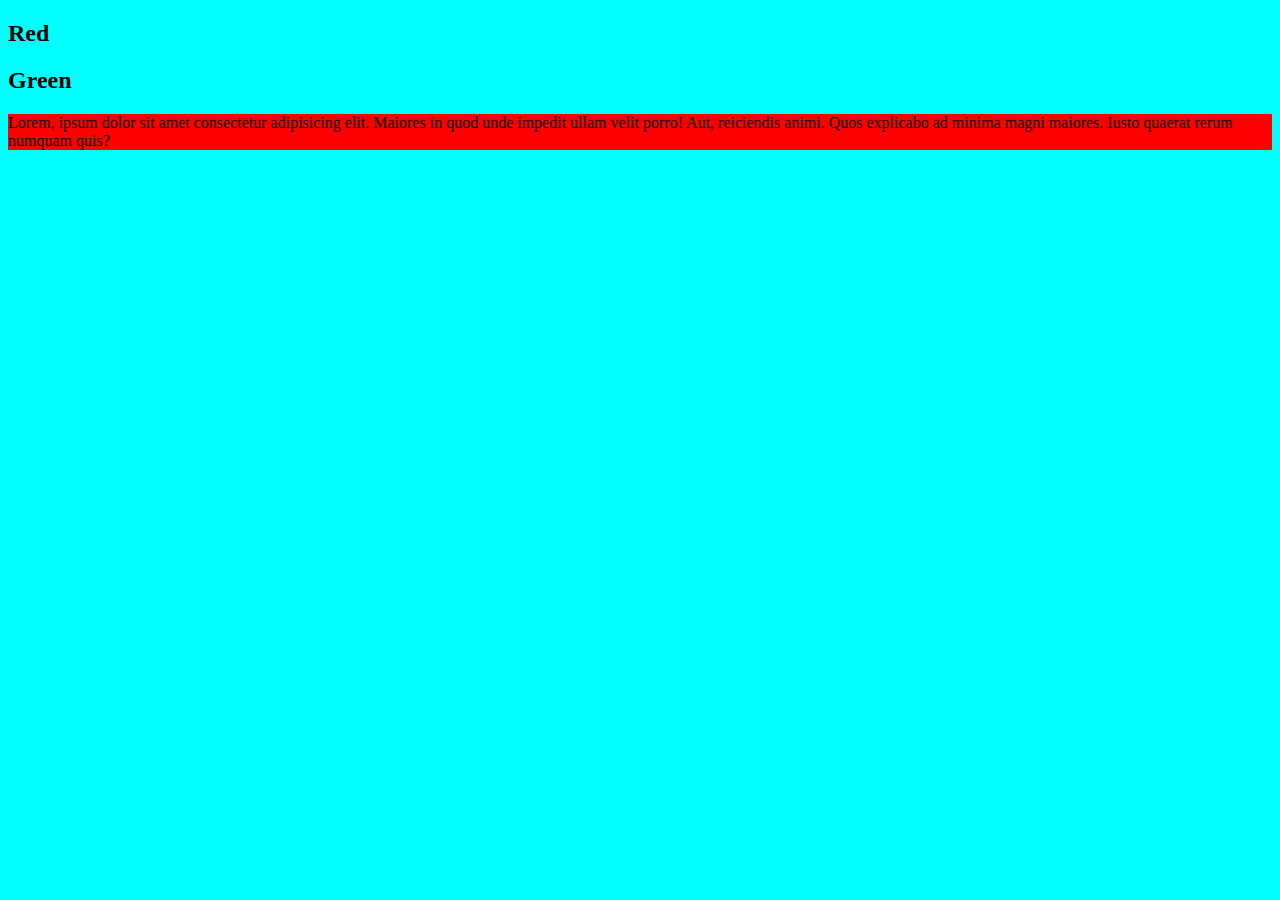
==== index.html @ dd7e2043 "initial commit" ====
<!DOCTYPE html>
<html lang="en">
  <head>
    <meta charset="UTF-8" />
    <meta name="viewport" content="width=device-width, initial-scale=1.0" />
    <title>Javascript Practice</title>
    <link rel="stylesheet" href="/app.css" />

    <!-- <style>
      table {
        border: 2px solid red;
      }
      table th {
        background-color: pink;
      }
      table td {
        background-color: green;
      }

      .id_one {
        background-color: pink;
      }

      .id {
        background-color: blue;
      }
      .red {
        border: 1px solid groove;
      }

      .red:hover + .red_div {
        width: 100px;
        height: 100px;
        background-color: red;
      }

      .green:hover + .green_div {
        width: 100px;
        height: 100px;
        background-color: green;
      }

      select {
        width: 39%;
        /* height: 25px; */
        padding: 25px;
      }

      .div {
        width: 200px;
        height: 200px;
        background: red;
        left: 200px;
        position: relative;
      }

      .child {
        background-color: pink;
        width: 50px;
        height: 50px;
      }
    </style> -->
  </head>
  <body>
    <!-- <div>
      <h2
        style="
          text-align: ceNteR;
          font-family: 'Gill Sans', 'Gill Sans MT', Calibri, 'Trebuchet MS',
            sans-serif;
          font-weight: 700;
        "
      >
        Javascript Practice
      </h2>

      <ul>
        <li>this is line 1</li>
        <li>
          This is nested List
          <ul>
            <li>this is nested list</li>
          </ul>
        </li>
        <li>this is line 3 (<a href="https://google.com">Go this link</a>)</li>

        <p>
          <img
            src="[data-uri]"
            alt="Bird"
            width="100"
            height="100"
            align="right"
          />There are around 10,000 living species of birds that inhabit
          different ecosystems from the Arctic to the Antarctic. Many species
          undertake long distance annual migrations, and many more perform
          shorter irregular journeys.
        </p>
      </ul>

      <figure>
        <figcaption>
          Sea otters hold hands when they sleep so they don't drift away from
          each other.
        </figcaption>
        <img
          src="[data-uri]"
          alt="Photograph of
 two sea otters floating in water"
        />
      </figure>
    </div>

    <ul>
      <li><a href="index.html">Home Page</a></li>
      <li><a href="about.html">About Page</a></li>
      <li><a href="contact.html">Contact Page</a></li>
    </ul> -->

    <!-- <table>
      <tr>
        <th colspan="3">One Data</th>
        <th>two Data</th>
        <th>three Data</th>
        <th>three Data</th>
      </tr>
      <tr>
        <td>One Data</td>
        <td rowspan="3">two Data</td>
        <td>three Data</td>
      </tr>
      <tr>
        <td>One Data</td>
        <td>two Data</td>
        <td>three Data</td>
      </tr>
      <tr>
        <td>One Data</td>
        <td>two Data</td>
        <td>three Data</td>
      </tr>
    </table>

    <form>
      <input type="Text" />
      <textarea
        name="name"
        id="1"
        rows="200"
        style="width: 200px; height: 200px"
      ></textarea>
      <button>I am Button</button>
      <label>Age: <input type="text" name="age" /></label>
      <br/ > Gender:
      <input id="female" type="radio" name="gender" value="f" />
      <label for="female">Female</label>
      <input id="male" type="radio" name="gender" value="m" />
      <label for="male">Male</label>
    </form>
    <span>Helo</span>
    <div></div>
    <span>Helo</span>
    <form action="http://www.example.org/search.php">
      <p>Search:</p>
      <input type="search" name="search" />
      <input type="submit" value="Search" />
    </form>

    <iframe
      width="420"
      height="315"
      src="https://www.youtube.com/embed/tgbNymZ7vqY"
    >
    </iframe>

    <p class="id_one" class="id">para one</p>
    <br style="background-color: red" />
    <p class="id_one">
      Lorem ipsum dolor sit amet consectetur adipisicing elit. Minima hic iusto
      odit suscipit sunt! Error, voluptatum earum maxime, fugit assumenda enim,
      voluptatem odio fuga rem officiis incidunt consequuntur accusamus ratione.
    </p> -->

    <h2 class="red">Red</h2>
    <div class="red_div"></div>

    <h2 class="green">Green</h2>
    <div class="green_div"></div>

    <!-- <input type="date" placeholder="Date of birth" /> -->
    <!-- <input
      type="text"
      placeholder="Date of birth"
      onfocus="(this.type='date')"
    />

    <select name="" id="">
      <option value="">M</option>
      <option value="">F</option>
      <option value="">O</option>
    </select> -->

    <div>
      Lorem, ipsum dolor sit amet consectetur adipisicing elit. Maiores in quod
      unde impedit ullam velit porro! Aut, reiciendis animi. Quos explicabo ad
      minima magni maiores. Iusto quaerat rerum numquam quis?
    </div>
    <div class="div">
      <div class="child"></div>
    </div>
  </body>
  <script src="./app.js"></script>
</html>
---- app.css ----
@import url("./new.css");

body {
    background-color: aqua;
}
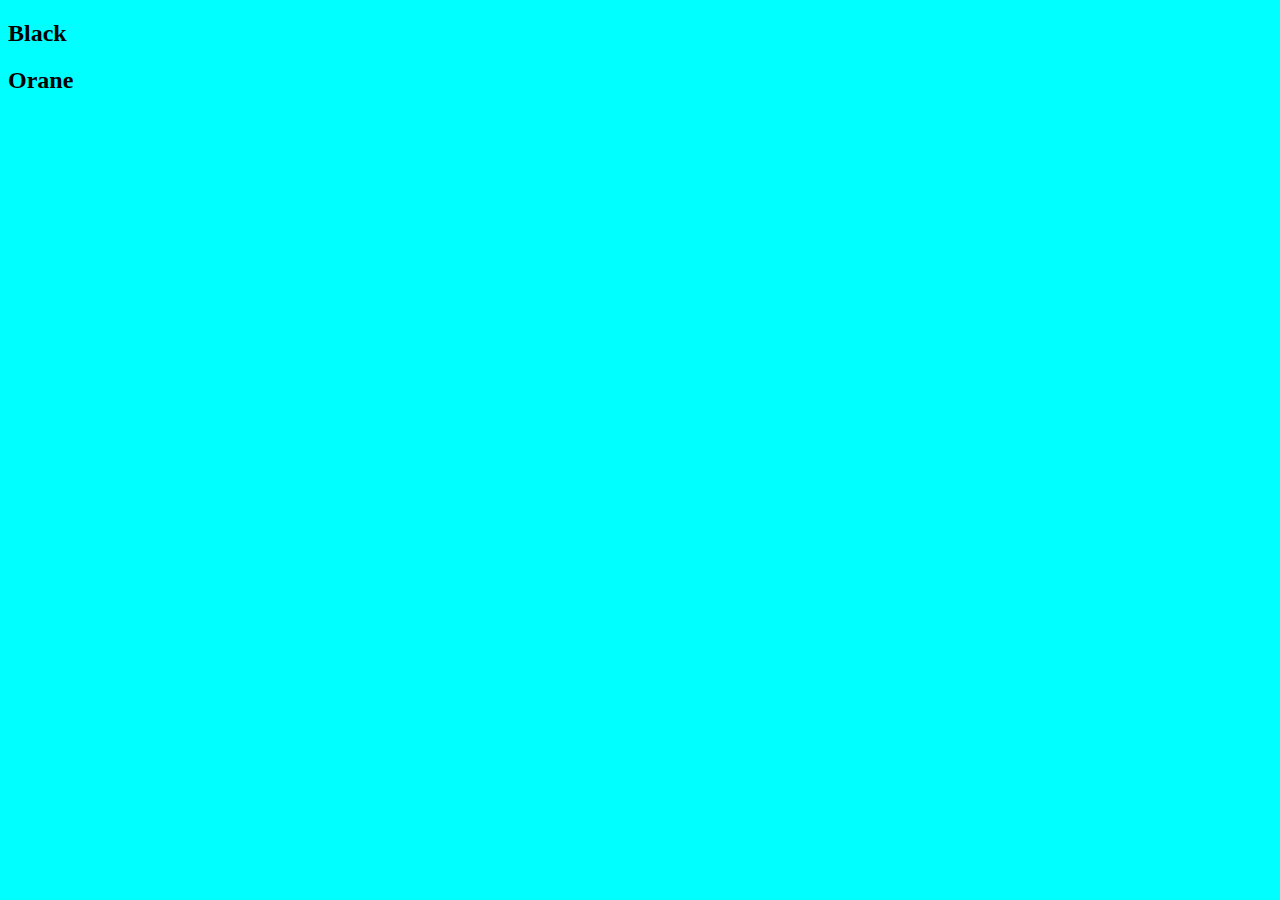
==== commit 26855eb6: "testing" ====
--- a/index.html
+++ b/index.html
@@ -3,211 +3,16 @@
   <head>
     <meta charset="UTF-8" />
     <meta name="viewport" content="width=device-width, initial-scale=1.0" />
-    <title>Javascript Practice</title>
+    <title>Javascript Practice with github</title>
     <link rel="stylesheet" href="/app.css" />
+  </head>
 
-    <!-- <style>
-      table {
-        border: 2px solid red;
-      }
-      table th {
-        background-color: pink;
-      }
-      table td {
-        background-color: green;
-      }
-
-      .id_one {
-        background-color: pink;
-      }
-
-      .id {
-        background-color: blue;
-      }
-      .red {
-        border: 1px solid groove;
-      }
-
-      .red:hover + .red_div {
-        width: 100px;
-        height: 100px;
-        background-color: red;
-      }
-
-      .green:hover + .green_div {
-        width: 100px;
-        height: 100px;
-        background-color: green;
-      }
-
-      select {
-        width: 39%;
-        /* height: 25px; */
-        padding: 25px;
-      }
-
-      .div {
-        width: 200px;
-        height: 200px;
-        background: red;
-        left: 200px;
-        position: relative;
-      }
-
-      .child {
-        background-color: pink;
-        width: 50px;
-        height: 50px;
-      }
-    </style> -->
-  </head>
-  <body>
-    <!-- <div>
-      <h2
-        style="
-          text-align: ceNteR;
-          font-family: 'Gill Sans', 'Gill Sans MT', Calibri, 'Trebuchet MS',
-            sans-serif;
-          font-weight: 700;
-        "
-      >
-        Javascript Practice
-      </h2>
-
-      <ul>
-        <li>this is line 1</li>
-        <li>
-          This is nested List
-          <ul>
-            <li>this is nested list</li>
-          </ul>
-        </li>
-        <li>this is line 3 (<a href="https://google.com">Go this link</a>)</li>
-
-        <p>
-          <img
-            src="[data-uri]"
-            alt="Bird"
-            width="100"
-            height="100"
-            align="right"
-          />There are around 10,000 living species of birds that inhabit
-          different ecosystems from the Arctic to the Antarctic. Many species
-          undertake long distance annual migrations, and many more perform
-          shorter irregular journeys.
-        </p>
-      </ul>
-
-      <figure>
-        <figcaption>
-          Sea otters hold hands when they sleep so they don't drift away from
-          each other.
-        </figcaption>
-        <img
-          src="[data-uri]"
-          alt="Photograph of
- two sea otters floating in water"
-        />
-      </figure>
-    </div>
-
-    <ul>
-      <li><a href="index.html">Home Page</a></li>
-      <li><a href="about.html">About Page</a></li>
-      <li><a href="contact.html">Contact Page</a></li>
-    </ul> -->
-
-    <!-- <table>
-      <tr>
-        <th colspan="3">One Data</th>
-        <th>two Data</th>
-        <th>three Data</th>
-        <th>three Data</th>
-      </tr>
-      <tr>
-        <td>One Data</td>
-        <td rowspan="3">two Data</td>
-        <td>three Data</td>
-      </tr>
-      <tr>
-        <td>One Data</td>
-        <td>two Data</td>
-        <td>three Data</td>
-      </tr>
-      <tr>
-        <td>One Data</td>
-        <td>two Data</td>
-        <td>three Data</td>
-      </tr>
-    </table>
-
-    <form>
-      <input type="Text" />
-      <textarea
-        name="name"
-        id="1"
-        rows="200"
-        style="width: 200px; height: 200px"
-      ></textarea>
-      <button>I am Button</button>
-      <label>Age: <input type="text" name="age" /></label>
-      <br/ > Gender:
-      <input id="female" type="radio" name="gender" value="f" />
-      <label for="female">Female</label>
-      <input id="male" type="radio" name="gender" value="m" />
-      <label for="male">Male</label>
-    </form>
-    <span>Helo</span>
-    <div></div>
-    <span>Helo</span>
-    <form action="http://www.example.org/search.php">
-      <p>Search:</p>
-      <input type="search" name="search" />
-      <input type="submit" value="Search" />
-    </form>
-
-    <iframe
-      width="420"
-      height="315"
-      src="https://www.youtube.com/embed/tgbNymZ7vqY"
-    >
-    </iframe>
-
-    <p class="id_one" class="id">para one</p>
-    <br style="background-color: red" />
-    <p class="id_one">
-      Lorem ipsum dolor sit amet consectetur adipisicing elit. Minima hic iusto
-      odit suscipit sunt! Error, voluptatum earum maxime, fugit assumenda enim,
-      voluptatem odio fuga rem officiis incidunt consequuntur accusamus ratione.
-    </p> -->
-
-    <h2 class="red">Red</h2>
+    <h2 class="red">Black</h2>
     <div class="red_div"></div>
 
-    <h2 class="green">Green</h2>
+    <h2 class="green">Orane</h2>
     <div class="green_div"></div>
 
-    <!-- <input type="date" placeholder="Date of birth" /> -->
-    <!-- <input
-      type="text"
-      placeholder="Date of birth"
-      onfocus="(this.type='date')"
-    />
-
-    <select name="" id="">
-      <option value="">M</option>
-      <option value="">F</option>
-      <option value="">O</option>
-    </select> -->
-
-    <div>
-      Lorem, ipsum dolor sit amet consectetur adipisicing elit. Maiores in quod
-      unde impedit ullam velit porro! Aut, reiciendis animi. Quos explicabo ad
-      minima magni maiores. Iusto quaerat rerum numquam quis?
-    </div>
-    <div class="div">
-      <div class="child"></div>
-    </div>
   </body>
   <script src="./app.js"></script>
 </html>
